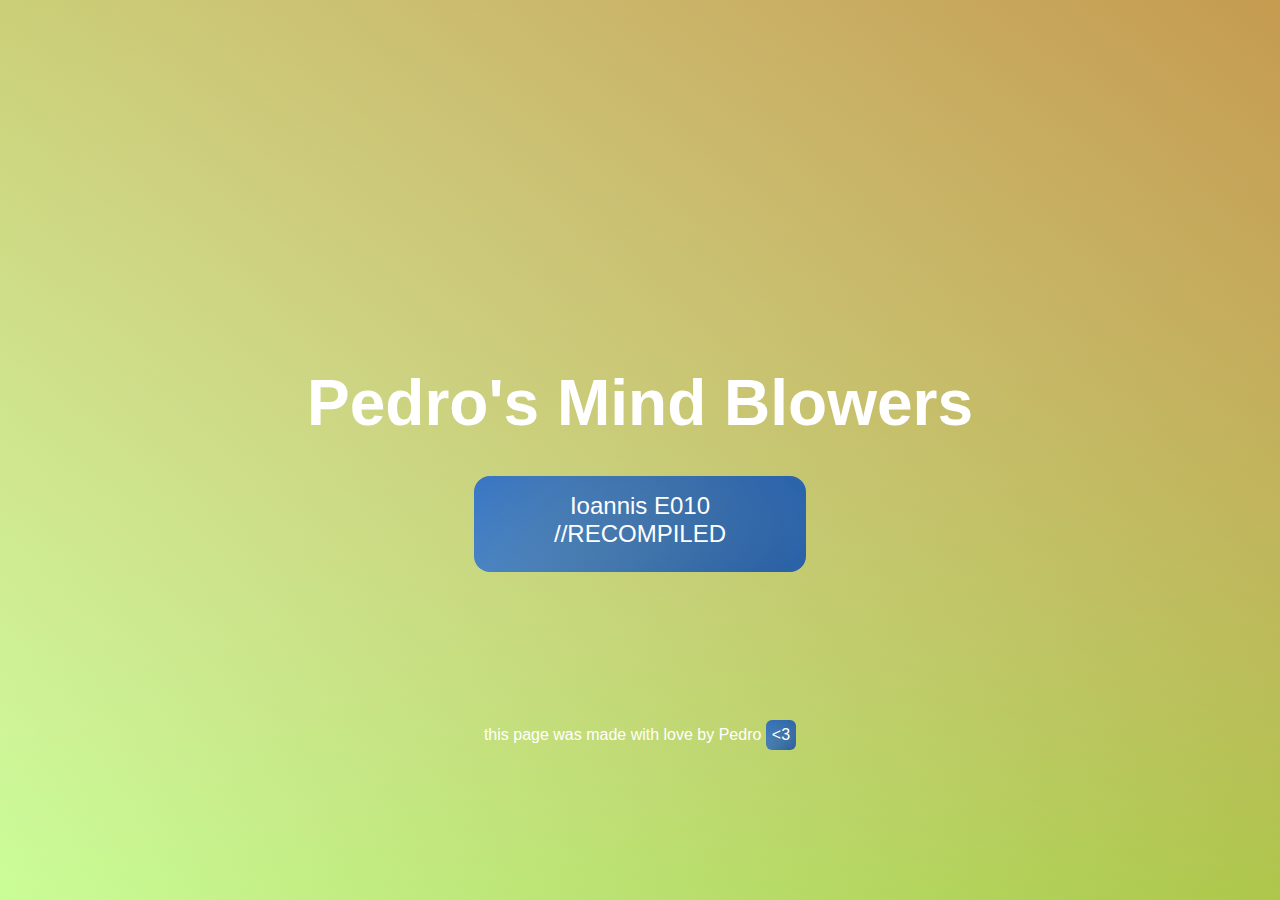
==== index.html @ b8500420 "Initial Website design" ====
<!DOCTYPE html>
<html lang="en" dir="ltr">

<head>
  <meta charset="utf-8">
  <title>Pedro's Mind Blowers</title>
  <meta name="author" content="Pedro Pires">
  <meta name="description" content="If you're searching for the truth about Ioannis' exercises.">
  <meta property="og:locale" content="en_UK">
  <link rel="shortcut icon" type="image/png" href="/favicon.png" />
  <link rel="shortcut icon" type="image/png" href="https://www.pedrosmindblowers.org/favicon.png" />
  <link rel="stylesheet" href="./css/master.css">
  <link rel="stylesheet" href="/css/master.css">
</head>

<body>
  <div class="room">
    <div class="cloth">
      <h1>Pedro's Mind Blowers</h1>
    </div>
    <div class="table">
      <a href="https://www.pedrosmindblowers.org/ioannisR" target="_blank" class="plate" title="">
        <p>Ioannis E010 //RECOMPILED</p>
        <p>Ioannis' exercises recompiled so you can easily understand them</p>
      </a>
    </div>
    <div class="floor">
      <p>this page was made with love by Pedro</p>
      <p class="nugget">&lt;3</p>
    </div>
  </div>
</body>

</html>
---- css/master.css ----
@keyframes wavvy_text {
  0% {
    transform: rotate(0deg) translateY(5px) scale(1.01);
  }
  25% {
    transform: rotate(1deg) translateY(0) scale(1);
  }
  50% {
    transform: rotate(0deg) translateY(-5px) scale(0.99);
  }
  75% {
    transform: rotate(-1deg) translateY(0) scale(1);
  }
  100% {
    transform: rotate(0deg) translateY(5px) scale(1.01);
  }
}
@keyframes rotation {
  from {
    transform: rotate(0deg);
  }
  to {
    transform: rotate(359deg);
  }
}
* {
  margin: 0;
  padding: 0;
}

body {
  color: #fff;
  font-family: sans-serif;
  background: linear-gradient(217deg, #c59b50, rgba(255, 0, 0, 0) 100%), linear-gradient(127deg, #d0ff9c, rgba(0, 255, 0, 0) 100%), linear-gradient(336deg, #94f545, rgba(0, 0, 255, 0) 100%);
}

a {
  text-decoration: none;
  color: #fff;
}

.room {
  display: flex;
  flex-direction: column;
  width: 100vw;
  height: 100vh;
  align-items: center;
}
.room .cloth {
  flex: 3 1 200px;
  display: flex;
  flex-direction: row;
  align-items: flex-end;
}
.room .cloth h1 {
  text-align: center;
  font-size: 64px;
  animation: 60s ease-in-out infinite wavvy_text;
}
.room .napkin {
  flex: 1 1 50px;
  display: flex;
  flex-direction: row;
  align-items: flex-end;
}
.room .napkin h2 {
  text-align: center;
}
.room .table {
  flex: 2 1 100px;
  display: flex;
  margin-top: 20px;
  flex-wrap: wrap;
  justify-content: space-around;
}
@media all and (min-width: 600px) {
  .room .table {
    flex-direction: row;
    align-items: flex-start;
  }
}
@media all and (max-width: 600px) {
  .room .table {
    flex-direction: column;
    align-items: stretch;
  }
}
.room .table .plate {
  background: #fff;
  margin: 16px;
  padding: 16px;
  border-radius: 16px;
  transform: translateY(0px);
  transition: box-shadow 0.3s ease-out, transform 0.3s ease-out;
  box-shadow: 0 0 0 #323232;
  text-align: center;
}
@media all and (min-width: 600px) {
  .room .table .plate {
    min-height: 0;
    flex: 1 1 100px;
    max-width: 300px;
  }
  .room .table .plate:hover {
    transform: translateY(16px);
    box-shadow: 0 -16px 0 #323232;
  }
  .room .table .plate:hover p:nth-child(even) {
    max-height: 100px;
    opacity: 1;
    transition: max-height 0.3s ease-out, opacity 0.3s ease-out 0.3s;
  }
  .room .table .plate p:nth-child(odd) {
    font-size: 24px;
    height: auto;
    margin: auto;
  }
  .room .table .plate p:nth-child(even) {
    margin-top: 8px;
    font-size: 20px;
    overflow: hidden;
    max-height: 0;
    opacity: 0;
    transition: max-height 0.3s ease-out, opacity 0.3s ease-out;
  }
}
@media all and (max-width: 600px) {
  .room .table .plate {
    min-height: 0;
    flex: 1 1;
  }
  .room .table .plate p:nth-child(odd) {
    font-size: 20px;
    height: auto;
  }
  .room .table .plate p:nth-child(even) {
    margin: 0 8px;
    font-size: 18px;
  }
}
.room .table .plate:nth-child(odd) {
  background: linear-gradient(217deg, #2a63ad, rgba(255, 0, 0, 0) 100%), linear-gradient(127deg, #3b7bcf, rgba(0, 255, 0, 0) 100%), linear-gradient(336deg, #255798, rgba(0, 0, 255, 0) 100%);
}
.room .table .plate:nth-child(even) {
  background: linear-gradient(127deg, #2fb4c6, rgba(255, 0, 0, 0) 100%), linear-gradient(217deg, #52c6d6, rgba(0, 255, 0, 0) 100%), linear-gradient(336deg, #2aa1b1, rgba(0, 0, 255, 0) 100%);
}
.room .floor {
  flex: 1 1 100px;
}
.room .floor p {
  display: inline-block;
}

.nugget {
  background: linear-gradient(217deg, #2a63ad, rgba(255, 0, 0, 0) 100%), linear-gradient(127deg, #3b7bcf, rgba(0, 255, 0, 0) 100%), linear-gradient(336deg, #255798, rgba(0, 0, 255, 0) 100%);
  padding: 6px;
  border-radius: 6px;
}
.nugget:hover {
  animation: 1s infinite rotation;
}

/*# sourceMappingURL=master.css.map */
---- css/master.css ----
@keyframes wavvy_text {
  0% {
    transform: rotate(0deg) translateY(5px) scale(1.01);
  }
  25% {
    transform: rotate(1deg) translateY(0) scale(1);
  }
  50% {
    transform: rotate(0deg) translateY(-5px) scale(0.99);
  }
  75% {
    transform: rotate(-1deg) translateY(0) scale(1);
  }
  100% {
    transform: rotate(0deg) translateY(5px) scale(1.01);
  }
}
@keyframes rotation {
  from {
    transform: rotate(0deg);
  }
  to {
    transform: rotate(359deg);
  }
}
* {
  margin: 0;
  padding: 0;
}

body {
  color: #fff;
  font-family: sans-serif;
  background: linear-gradient(217deg, #c59b50, rgba(255, 0, 0, 0) 100%), linear-gradient(127deg, #d0ff9c, rgba(0, 255, 0, 0) 100%), linear-gradient(336deg, #94f545, rgba(0, 0, 255, 0) 100%);
}

a {
  text-decoration: none;
  color: #fff;
}

.room {
  display: flex;
  flex-direction: column;
  width: 100vw;
  height: 100vh;
  align-items: center;
}
.room .cloth {
  flex: 3 1 200px;
  display: flex;
  flex-direction: row;
  align-items: flex-end;
}
.room .cloth h1 {
  text-align: center;
  font-size: 64px;
  animation: 60s ease-in-out infinite wavvy_text;
}
.room .napkin {
  flex: 1 1 50px;
  display: flex;
  flex-direction: row;
  align-items: flex-end;
}
.room .napkin h2 {
  text-align: center;
}
.room .table {
  flex: 2 1 100px;
  display: flex;
  margin-top: 20px;
  flex-wrap: wrap;
  justify-content: space-around;
}
@media all and (min-width: 600px) {
  .room .table {
    flex-direction: row;
    align-items: flex-start;
  }
}
@media all and (max-width: 600px) {
  .room .table {
    flex-direction: column;
    align-items: stretch;
  }
}
.room .table .plate {
  background: #fff;
  margin: 16px;
  padding: 16px;
  border-radius: 16px;
  transform: translateY(0px);
  transition: box-shadow 0.3s ease-out, transform 0.3s ease-out;
  box-shadow: 0 0 0 #323232;
  text-align: center;
}
@media all and (min-width: 600px) {
  .room .table .plate {
    min-height: 0;
    flex: 1 1 100px;
    max-width: 300px;
  }
  .room .table .plate:hover {
    transform: translateY(16px);
    box-shadow: 0 -16px 0 #323232;
  }
  .room .table .plate:hover p:nth-child(even) {
    max-height: 100px;
    opacity: 1;
    transition: max-height 0.3s ease-out, opacity 0.3s ease-out 0.3s;
  }
  .room .table .plate p:nth-child(odd) {
    font-size: 24px;
    height: auto;
    margin: auto;
  }
  .room .table .plate p:nth-child(even) {
    margin-top: 8px;
    font-size: 20px;
    overflow: hidden;
    max-height: 0;
    opacity: 0;
    transition: max-height 0.3s ease-out, opacity 0.3s ease-out;
  }
}
@media all and (max-width: 600px) {
  .room .table .plate {
    min-height: 0;
    flex: 1 1;
  }
  .room .table .plate p:nth-child(odd) {
    font-size: 20px;
    height: auto;
  }
  .room .table .plate p:nth-child(even) {
    margin: 0 8px;
    font-size: 18px;
  }
}
.room .table .plate:nth-child(odd) {
  background: linear-gradient(217deg, #2a63ad, rgba(255, 0, 0, 0) 100%), linear-gradient(127deg, #3b7bcf, rgba(0, 255, 0, 0) 100%), linear-gradient(336deg, #255798, rgba(0, 0, 255, 0) 100%);
}
.room .table .plate:nth-child(even) {
  background: linear-gradient(127deg, #2fb4c6, rgba(255, 0, 0, 0) 100%), linear-gradient(217deg, #52c6d6, rgba(0, 255, 0, 0) 100%), linear-gradient(336deg, #2aa1b1, rgba(0, 0, 255, 0) 100%);
}
.room .floor {
  flex: 1 1 100px;
}
.room .floor p {
  display: inline-block;
}

.nugget {
  background: linear-gradient(217deg, #2a63ad, rgba(255, 0, 0, 0) 100%), linear-gradient(127deg, #3b7bcf, rgba(0, 255, 0, 0) 100%), linear-gradient(336deg, #255798, rgba(0, 0, 255, 0) 100%);
  padding: 6px;
  border-radius: 6px;
}
.nugget:hover {
  animation: 1s infinite rotation;
}

/*# sourceMappingURL=master.css.map */
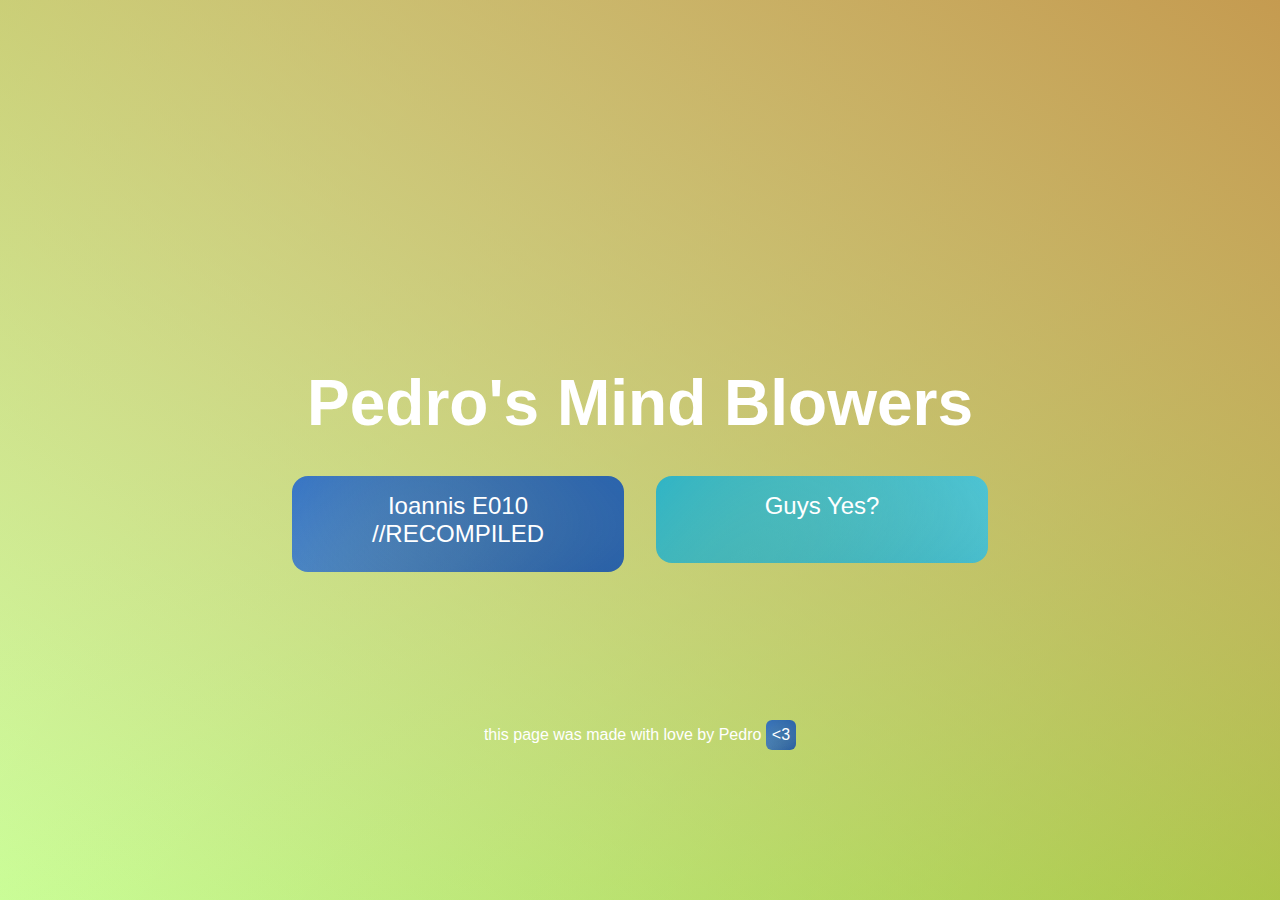
==== commit f962b930: "Added guys yes to the list" ====
--- a/index.html
+++ b/index.html
@@ -5,7 +5,7 @@
   <meta charset="utf-8">
   <title>Pedro's Mind Blowers</title>
   <meta name="author" content="Pedro Pires">
-  <meta name="description" content="If you're searching for the truth about Ioannis' exercises.">
+  <meta name="description" content="If you're searching for the truth about Ioannis' exercises. Or rather just if you need help.">
   <meta property="og:locale" content="en_UK">
   <link rel="shortcut icon" type="image/png" href="/favicon.png" />
   <link rel="shortcut icon" type="image/png" href="https://www.pedrosmindblowers.org/favicon.png" />
@@ -19,9 +19,15 @@
       <h1>Pedro's Mind Blowers</h1>
     </div>
     <div class="table">
-      <a href="https://www.pedrosmindblowers.org/ioannisR" target="_blank" class="plate" title="">
+      <a href="https://onelikeandidie.github.io/ioannisR/" target="_blank" class="plate" title="">
         <p>Ioannis E010 //RECOMPILED</p>
         <p>Ioannis' exercises recompiled so you can easily understand them</p>
+        <!-- <p>Now with all the tasks</p> -->
+      </a>
+      <a href="https://onelikeandidie.github.io/guys-yes/" target="_blank" class="plate" title="">
+        <p>Guys Yes?</p>
+        <p>Simple electron app to count how many times Ioannis says "Guys Yes?"</p>
+        <!-- <p>DARK EDITON RELEASED</p> -->
       </a>
     </div>
     <div class="floor">
--- a/css/master.css
+++ b/css/master.css
@@ -90,14 +90,17 @@
   margin: 16px;
   padding: 16px;
   border-radius: 16px;
+  flex: 1 1 0;
   transform: translateY(0px);
   transition: box-shadow 0.3s ease-out, transform 0.3s ease-out;
   box-shadow: 0 0 0 #323232;
   text-align: center;
+  position: relative;
+  overflow: hidden;
 }
 @media all and (min-width: 600px) {
   .room .table .plate {
-    min-height: 0;
+    min-height: 55px;
     flex: 1 1 100px;
     max-width: 300px;
   }
@@ -105,17 +108,18 @@
     transform: translateY(16px);
     box-shadow: 0 -16px 0 #323232;
   }
-  .room .table .plate:hover p:nth-child(even) {
+  .room .table .plate:hover p:nth-child(2) {
     max-height: 100px;
     opacity: 1;
     transition: max-height 0.3s ease-out, opacity 0.3s ease-out 0.3s;
   }
-  .room .table .plate p:nth-child(odd) {
+  .room .table .plate p:nth-child(1) {
+    text-align: center;
     font-size: 24px;
     height: auto;
     margin: auto;
   }
-  .room .table .plate p:nth-child(even) {
+  .room .table .plate p:nth-child(2) {
     margin-top: 8px;
     font-size: 20px;
     overflow: hidden;
@@ -123,19 +127,34 @@
     opacity: 0;
     transition: max-height 0.3s ease-out, opacity 0.3s ease-out;
   }
+  .room .table .plate p:nth-child(3) {
+    position: absolute;
+    bottom: 0;
+    right: 4px;
+    font-size: 14px;
+    overflow: hidden;
+    padding: 0;
+    font-weight: bolder;
+    white-space: nowrap;
+    opacity: 0.4;
+    color: #323232;
+  }
 }
 @media all and (max-width: 600px) {
   .room .table .plate {
     min-height: 0;
     flex: 1 1;
   }
-  .room .table .plate p:nth-child(odd) {
+  .room .table .plate p:nth-child(1) {
     font-size: 20px;
     height: auto;
   }
-  .room .table .plate p:nth-child(even) {
+  .room .table .plate p:nth-child(2) {
     margin: 0 8px;
     font-size: 18px;
+  }
+  .room .table .plate p:nth-child(3) {
+    visibility: hidden;
   }
 }
 .room .table .plate:nth-child(odd) {
--- a/css/master.css
+++ b/css/master.css
@@ -90,14 +90,17 @@
   margin: 16px;
   padding: 16px;
   border-radius: 16px;
+  flex: 1 1 0;
   transform: translateY(0px);
   transition: box-shadow 0.3s ease-out, transform 0.3s ease-out;
   box-shadow: 0 0 0 #323232;
   text-align: center;
+  position: relative;
+  overflow: hidden;
 }
 @media all and (min-width: 600px) {
   .room .table .plate {
-    min-height: 0;
+    min-height: 55px;
     flex: 1 1 100px;
     max-width: 300px;
   }
@@ -105,17 +108,18 @@
     transform: translateY(16px);
     box-shadow: 0 -16px 0 #323232;
   }
-  .room .table .plate:hover p:nth-child(even) {
+  .room .table .plate:hover p:nth-child(2) {
     max-height: 100px;
     opacity: 1;
     transition: max-height 0.3s ease-out, opacity 0.3s ease-out 0.3s;
   }
-  .room .table .plate p:nth-child(odd) {
+  .room .table .plate p:nth-child(1) {
+    text-align: center;
     font-size: 24px;
     height: auto;
     margin: auto;
   }
-  .room .table .plate p:nth-child(even) {
+  .room .table .plate p:nth-child(2) {
     margin-top: 8px;
     font-size: 20px;
     overflow: hidden;
@@ -123,19 +127,34 @@
     opacity: 0;
     transition: max-height 0.3s ease-out, opacity 0.3s ease-out;
   }
+  .room .table .plate p:nth-child(3) {
+    position: absolute;
+    bottom: 0;
+    right: 4px;
+    font-size: 14px;
+    overflow: hidden;
+    padding: 0;
+    font-weight: bolder;
+    white-space: nowrap;
+    opacity: 0.4;
+    color: #323232;
+  }
 }
 @media all and (max-width: 600px) {
   .room .table .plate {
     min-height: 0;
     flex: 1 1;
   }
-  .room .table .plate p:nth-child(odd) {
+  .room .table .plate p:nth-child(1) {
     font-size: 20px;
     height: auto;
   }
-  .room .table .plate p:nth-child(even) {
+  .room .table .plate p:nth-child(2) {
     margin: 0 8px;
     font-size: 18px;
+  }
+  .room .table .plate p:nth-child(3) {
+    visibility: hidden;
   }
 }
 .room .table .plate:nth-child(odd) {
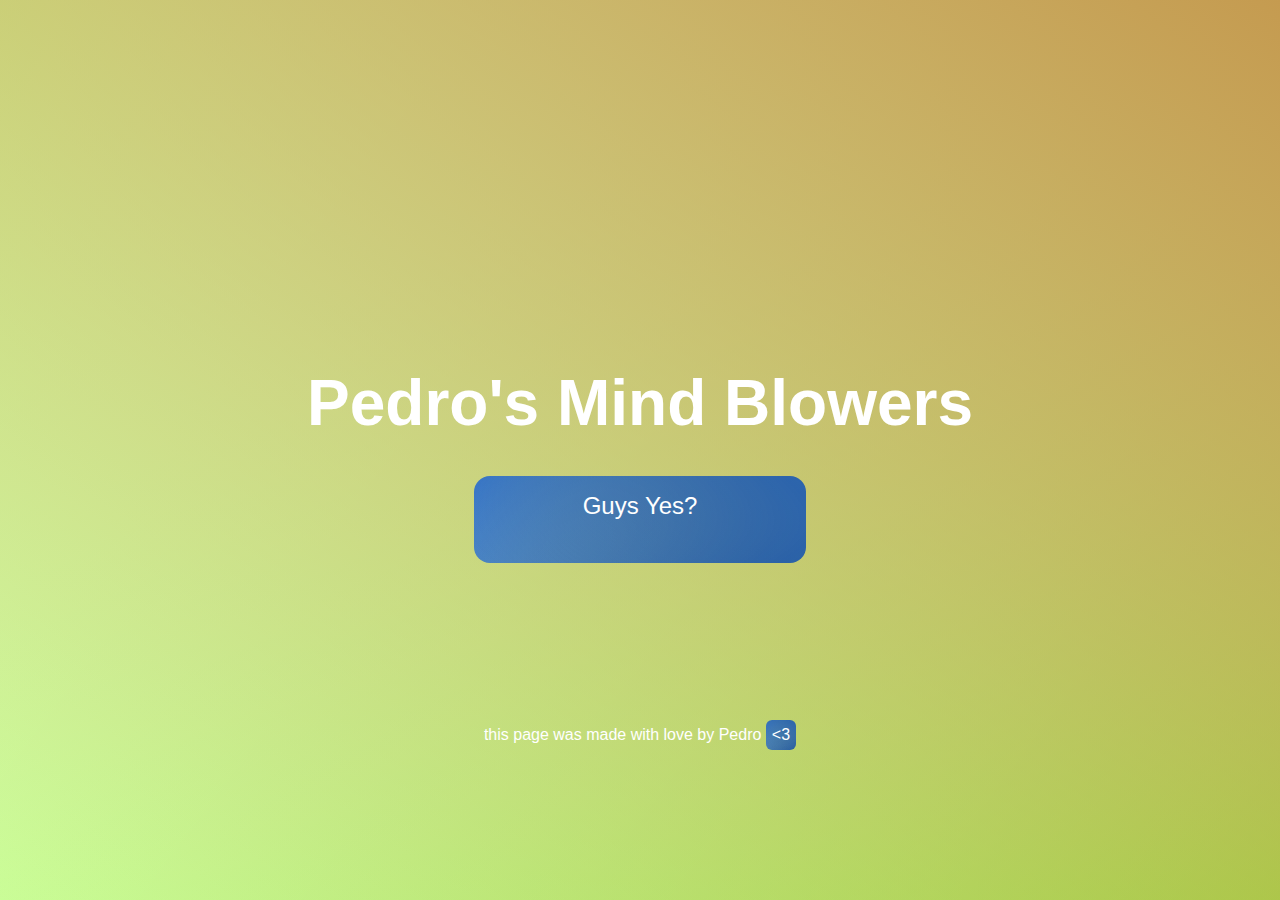
==== commit a7ab8700: "Update index.html" ====
--- a/index.html
+++ b/index.html
@@ -19,11 +19,6 @@
       <h1>Pedro's Mind Blowers</h1>
     </div>
     <div class="table">
-      <a href="https://onelikeandidie.github.io/ioannisR/" target="_blank" class="plate" title="">
-        <p>Ioannis E010 //RECOMPILED</p>
-        <p>Ioannis' exercises recompiled so you can easily understand them</p>
-        <!-- <p>Now with all the tasks</p> -->
-      </a>
       <a href="https://onelikeandidie.github.io/guys-yes/" target="_blank" class="plate" title="">
         <p>Guys Yes?</p>
         <p>Simple electron app to count how many times Ioannis says "Guys Yes?"</p>
@@ -37,4 +32,4 @@
   </div>
 </body>
 
-</html>+</html>
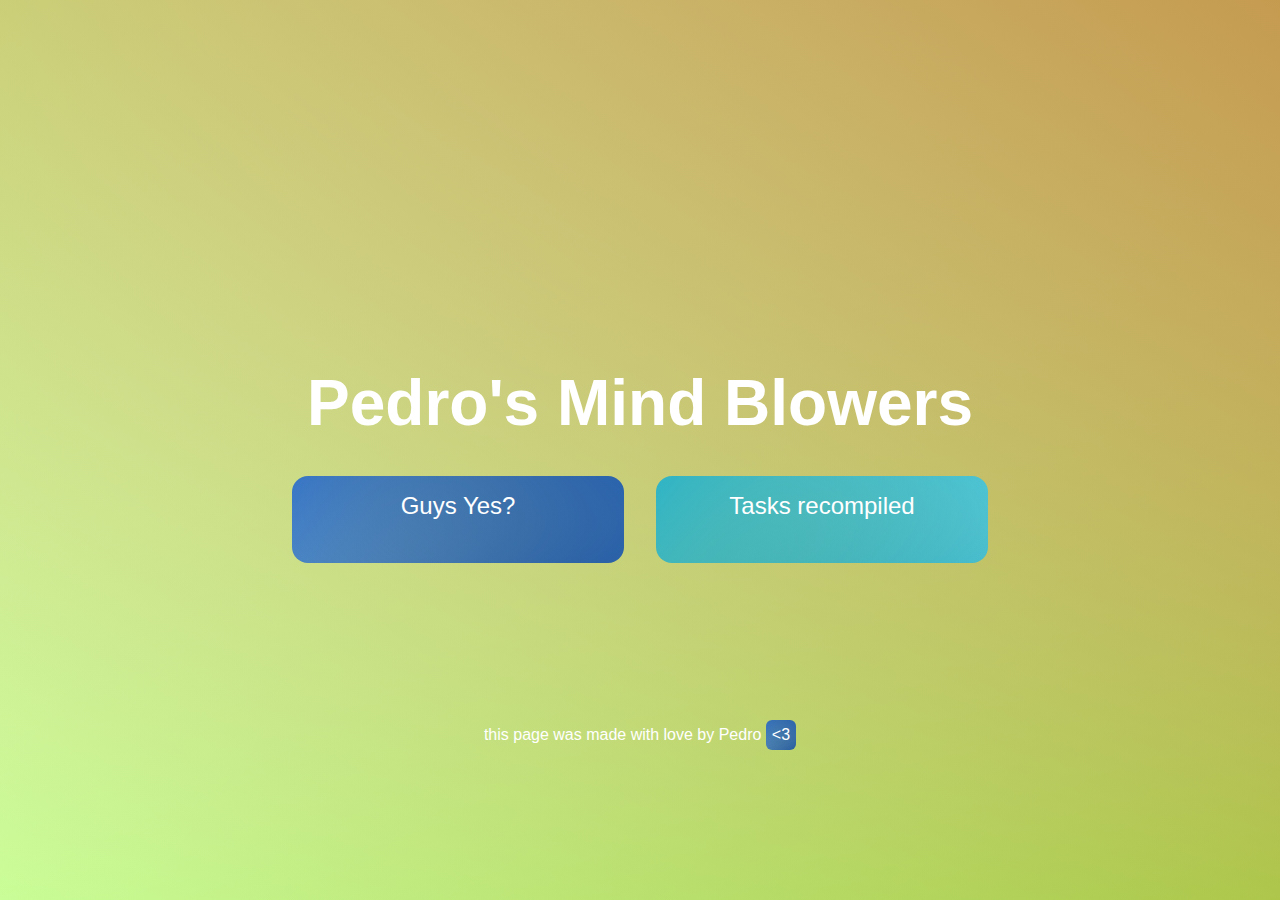
==== commit 73e110d5: "Added //Recompiled to the main domain" ====
--- a/index.html
+++ b/index.html
@@ -24,6 +24,11 @@
         <p>Simple electron app to count how many times Ioannis says "Guys Yes?"</p>
         <!-- <p>DARK EDITON RELEASED</p> -->
       </a>
+      <a href="https://www.pedrosmindblowers.org/recompiled/" target="_blank" class="plate" title="">
+        <p>Tasks recompiled</p>
+        <p>Simple programming tasks written by a greek god translated by a Peasent</p>
+        <!-- <p>DARK EDITON RELEASED</p> -->
+      </a>
     </div>
     <div class="floor">
       <p>this page was made with love by Pedro</p>
@@ -32,4 +37,4 @@
   </div>
 </body>
 
-</html>
+</html>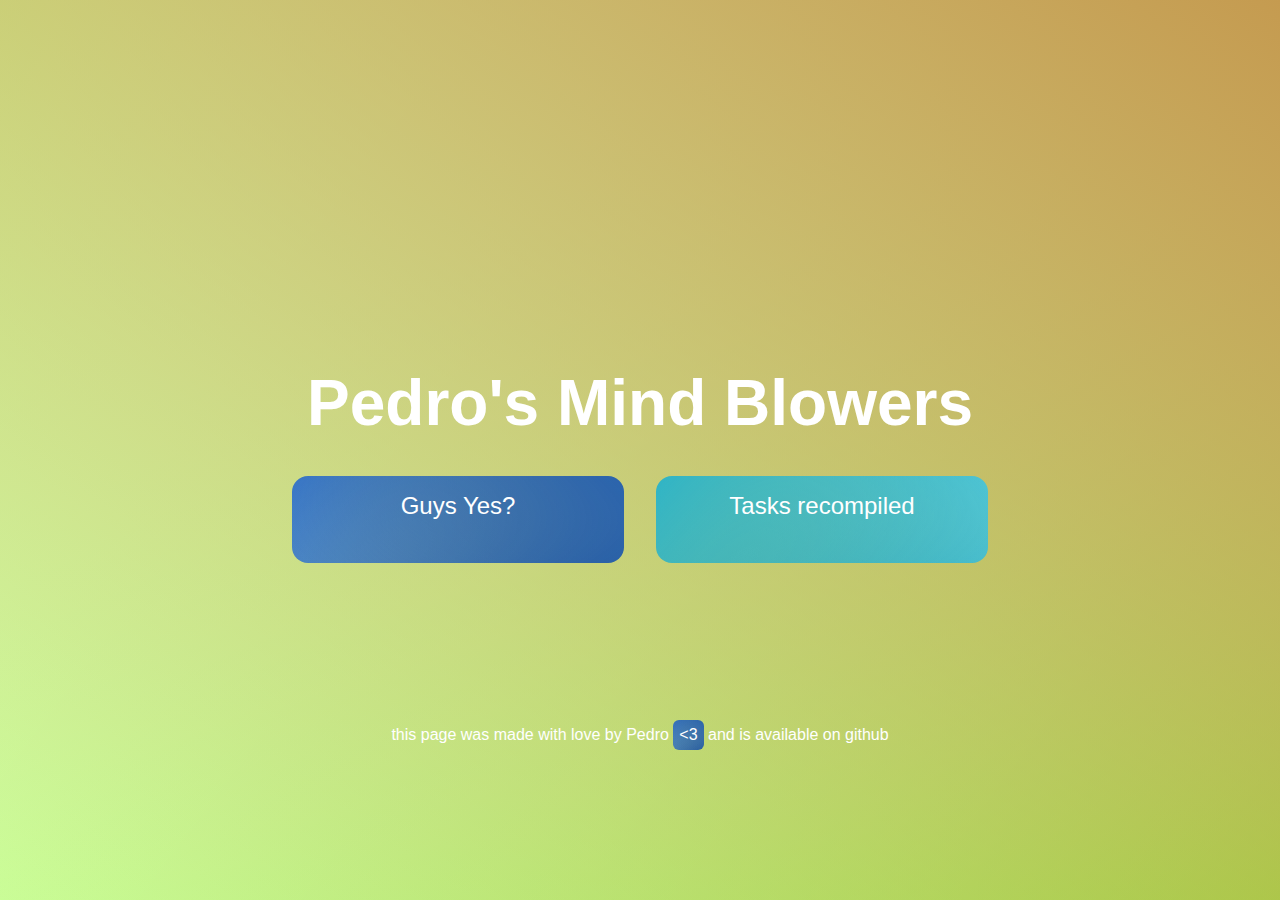
==== commit 969ddd59: "Github link updated" ====
--- a/index.html
+++ b/index.html
@@ -10,7 +10,7 @@
   <link rel="shortcut icon" type="image/png" href="/favicon.png" />
   <link rel="shortcut icon" type="image/png" href="https://www.pedrosmindblowers.org/favicon.png" />
   <link rel="stylesheet" href="./css/master.css">
-  <link rel="stylesheet" href="/css/master.css">
+  <!-- <link rel="stylesheet" href="/css/master.css"> -->
 </head>
 
 <body>
@@ -33,6 +33,7 @@
     <div class="floor">
       <p>this page was made with love by Pedro</p>
       <p class="nugget">&lt;3</p>
+      <p>and is available on <a class="part" href="https://github.com/onelikeandidie/Pedro-s-Mind-Blowers">github</a></p>
     </div>
   </div>
 </body>
